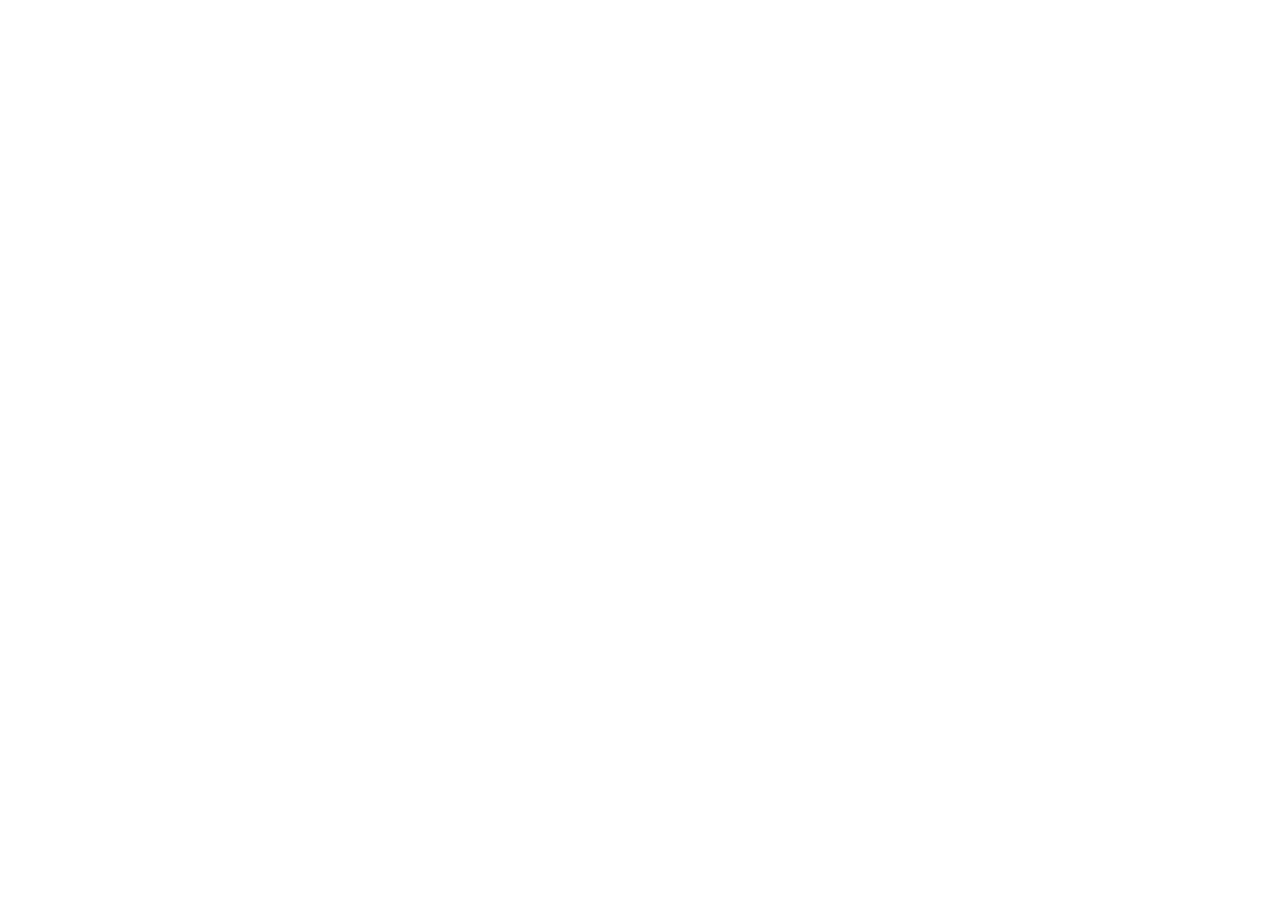
==== frontend/index.html @ a817a93c "create repo with first version of backend" ====
<!DOCTYPE html>
<html lang="en">
<head>
    <meta charset="UTF-8">
    <meta name="viewport" content="width=device-width, initial-scale=1.0">
    <title>Document</title>
    <link rel="stylesheet" href="style.css">
    <script src="script.js" defer></script>
</head>
<body>
    
</body>
</html>
---- frontend/style.css ----
@import url('https://fonts.googleapis.com/css2?family=Press+Start+2P&display=swap');

* {
    box-sizing: border-box;
}

body {
    display: flex;
    align-items: center;
    justify-content: center;
    font-family: 'Press Start 2P', cursive;
    margin: 0;
    min-height: 100vh;
}
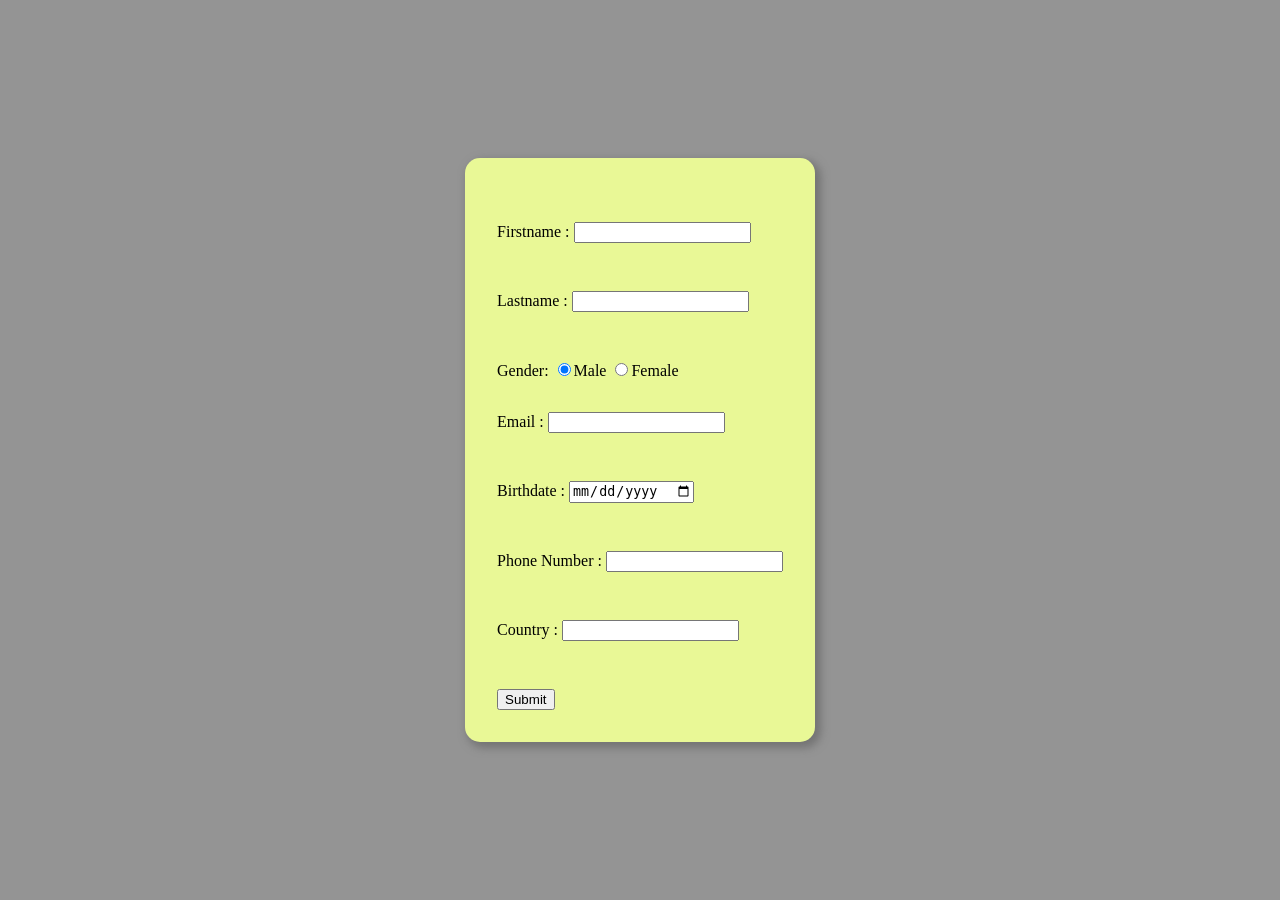
==== commit 0c09a7ef: "add basic frontend for api rest php, need some fixe for get error return" ====
--- a/frontend/index.html
+++ b/frontend/index.html
@@ -1,13 +1,74 @@
 <!DOCTYPE html>
 <html lang="en">
+
 <head>
     <meta charset="UTF-8">
     <meta name="viewport" content="width=device-width, initial-scale=1.0">
-    <title>Document</title>
+    <title>Landing page</title>
     <link rel="stylesheet" href="style.css">
     <script src="script.js" defer></script>
 </head>
+
 <body>
-    
+    <div id="header">
+        <h1>Landing Page</h1>
+    </div>
+    <div id="form-container">
+        <div class="info-container">
+            <p id="generalInfo"></p>
+        </div>
+        <div class="input-container">
+            <label for="firstname">Firstname :</label>
+            <input type="text" name="firstname" id="firstname" required>
+        </div>
+        <div class="info-container">
+            <label for="firstname" id="firstnameInfo"></label>
+        </div>
+        <div class="input-container">
+            <label for="lastname">Lastname :</label>
+            <input type="text" name="lastname" id="lastname" required>
+        </div>
+        <div class="info-container">
+            <label for="lastname" id="lastnameInfo"></label>
+        </div>
+        <div class="input-container">
+            <label for="gender">Gender: </label>
+            <input type="radio" name="gender" value="male" checked>Male</input>
+            <input type="radio" name="gender" value="female">Female</input>
+        </div>
+        <div class="input-container">
+            <label for="email">Email :</label>
+            <input type="email" name="email" id="email" required>
+        </div>
+        <div class="info-container">
+            <label for="email" id="emailInfo"></label>
+        </div>
+        <div class="input-container">
+            <label for="birth">Birthdate :</label>
+            <input type="date" name="birth" id="birth" required>
+        </div>
+        <div class="info-container">
+            <label for="birth" id="birthInfo"></label>
+        </div>
+        <div class="input-container">
+            <label for="phone">Phone Number :</label>
+            <input type="text" name="phone" id="phone" required>
+        </div>
+        <div class="info-container">
+            <label for="phone" id="phoneInfo"></label>
+        </div>
+        <div class="input-container">
+            <label for="country">Country :</label>
+            <input type="text" name="country" id="country" required>
+        </div>
+        <div class="info-container">
+            <label for="country" id="countryInfo"></label>
+        </div>
+        <div class="input-container">
+            <button id="submit">Submit</button>
+        </div>
+    </div>
+    <div id="footer"></div>
 </body>
+
 </html>
--- a/frontend/style.css
+++ b/frontend/style.css
@@ -1,14 +1,35 @@
-@import url('https://fonts.googleapis.com/css2?family=Press+Start+2P&display=swap');
-
 * {
     box-sizing: border-box;
 }
 
 body {
+    background-color: rgb(148, 148, 148);
     display: flex;
     align-items: center;
     justify-content: center;
-    font-family: 'Press Start 2P', cursive;
     margin: 0;
     min-height: 100vh;
+}
+
+#form-container{
+    background-color: rgb(233, 248, 150);
+    position: fixed;
+    border-radius: 15px;
+    box-shadow: 4px 4px 8px 2px #747474;
+    padding: 1rem;
+}
+
+.input-container{
+    padding: 1rem;
+}
+
+.info-container{
+    padding: 0.5rem;
+}
+
+.header{
+    position: fixed;
+    width: 100vw;
+    height: 150px;
+    background-color: black;
 }
